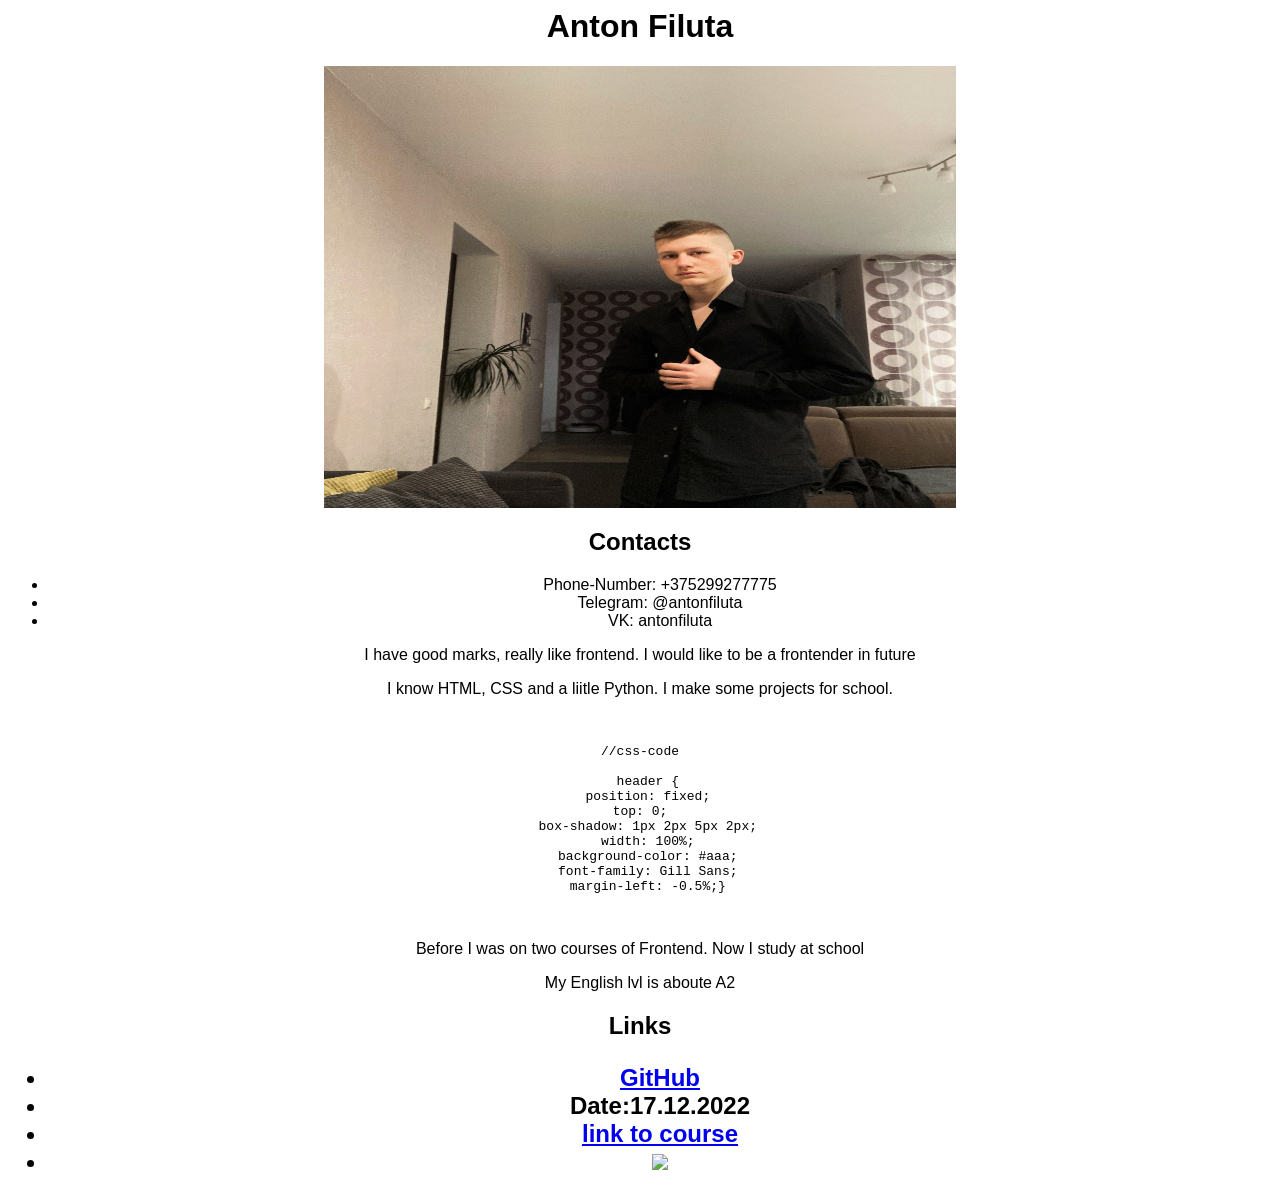
==== cv.html @ b0666924 "feat: rename cv.md" ====
<html lang="en">
  <head>
    <meta charset="utf-8">
    <link type="text/css" rel="stylesheet" href="md.css">
    <title>CV</title>
  </head>
  <body>
   <div class="main">
    <header> 
      <h1>Anton Filuta</h1>
      <img alt="https://nationalvanguard.org/wp-content/uploads/2020/01/21questions-scaled.jpg" src="foto.JPG" width="50%" height="50%">
    </header>  
    <main>
      <h2>Contacts</h2>
      <ul>
        <li>Phone-Number: +375299277775</li>
        <li>Telegram: @antonfiluta</li>
        <li>VK: antonfiluta</li>
      </ul>
    </main>
    <p>I have good marks, really like frontend. I would like to be a frontender in future</p>
    <p>I know HTML, CSS and a liitle Python. I make some projects for school.</p>
    <pre>
      <code>
      <div>//css-code</div>
  header {
  position: fixed;
  top: 0;  
  box-shadow: 1px 2px 5px 2px;
  width: 100%;
  background-color: #aaa;
  font-family: Gill Sans;
  margin-left: -0.5%;}
      </code>
    </pre>
    <p>Before I was on two courses of Frontend. Now I study at school</p>
    <p>My English lvl is aboute A2</p>
    <footer>
     <nav>
      <h2>Links<h2>
      <ul>
        <li><a href="https://github.com/antonfiluta">GitHub</a></li>
        <li>Date:17.12.2022</li>
        <li><a href="https://rs.school/js/">link to course</a></li>
        <li><img src="https://rs.school/images/rs_school_js.svg" alt:"https://rs.school/images/rs_school_js.svg"></li>
      </ul> 
     <nav>   
    </footer>
   </div>
  </body>
</html>
---- md.css ----
.main {
  text-align: center;
  font-family: sans-serif;
}
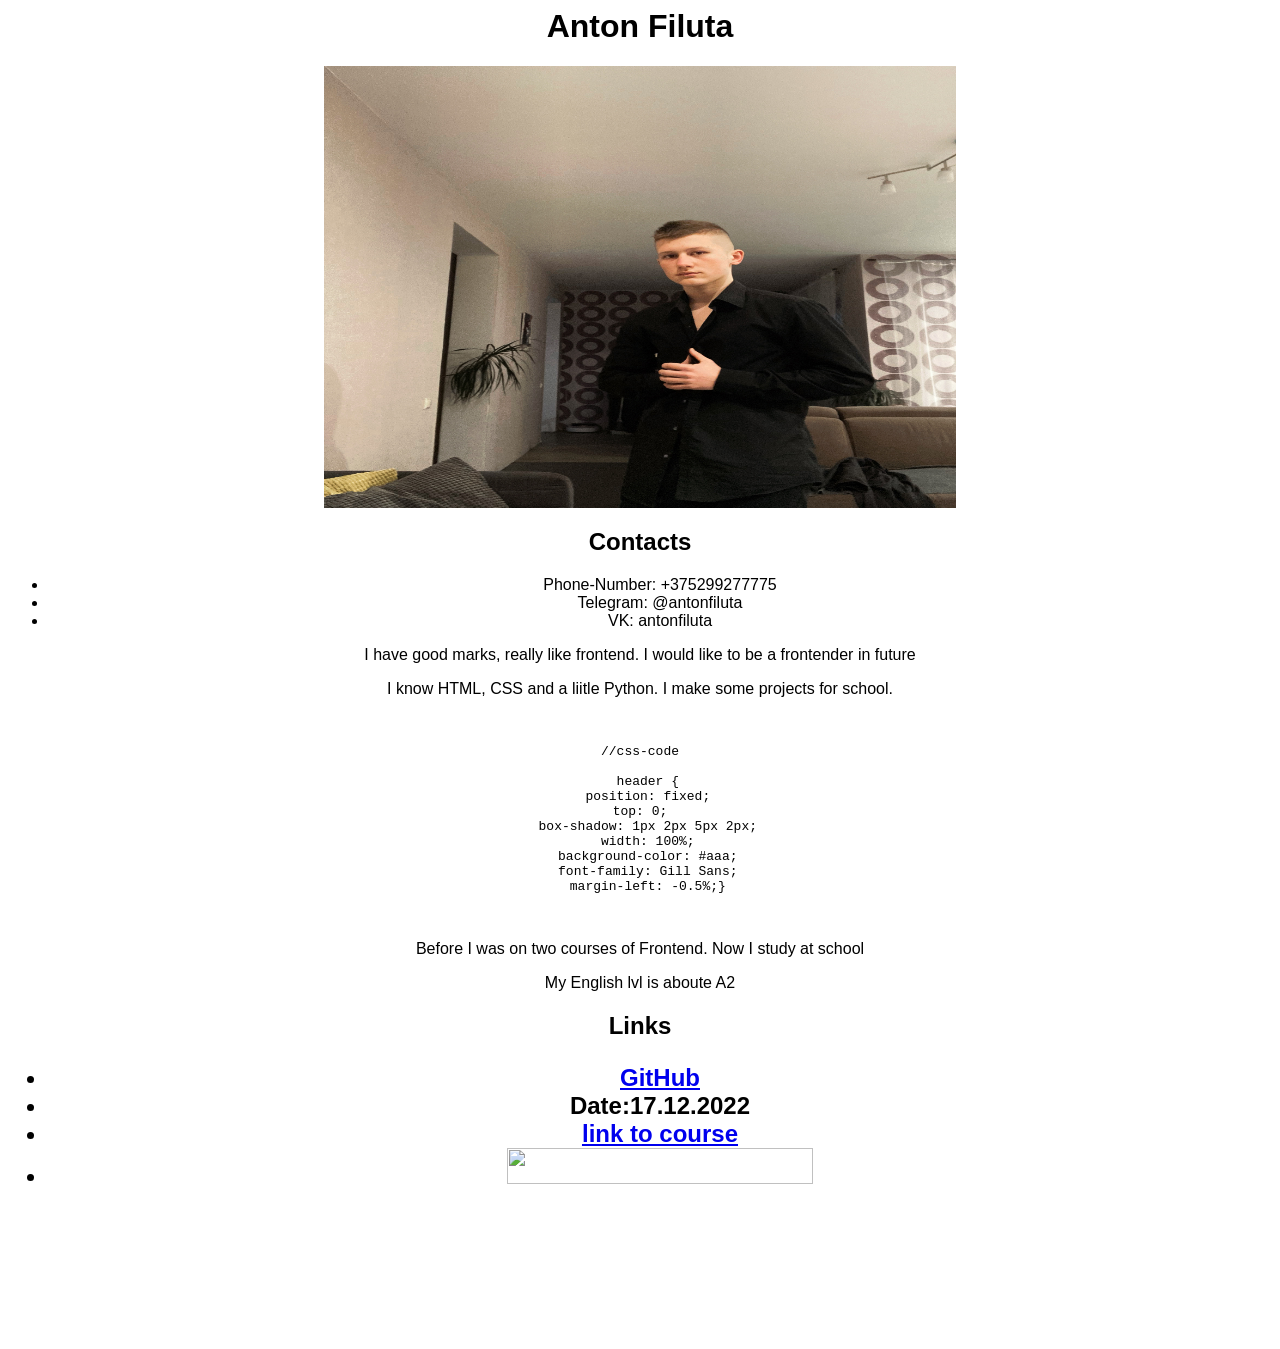
==== commit e4a69533: "feat: update cv.html" ====
--- a/cv.html
+++ b/cv.html
@@ -42,9 +42,9 @@
         <li><a href="https://github.com/antonfiluta">GitHub</a></li>
         <li>Date:17.12.2022</li>
         <li><a href="https://rs.school/js/">link to course</a></li>
-        <li><img src="https://rs.school/images/rs_school_js.svg" alt:"https://rs.school/images/rs_school_js.svg"></li>
+        <li><img src="https://rs.school/images/rs_school_js.svg" alt:"https://rs.school/images/rs_school_js.svg" width="50%" height="20%"></li>
       </ul> 
-     <nav>   
+     </nav>   
     </footer>
    </div>
   </body>
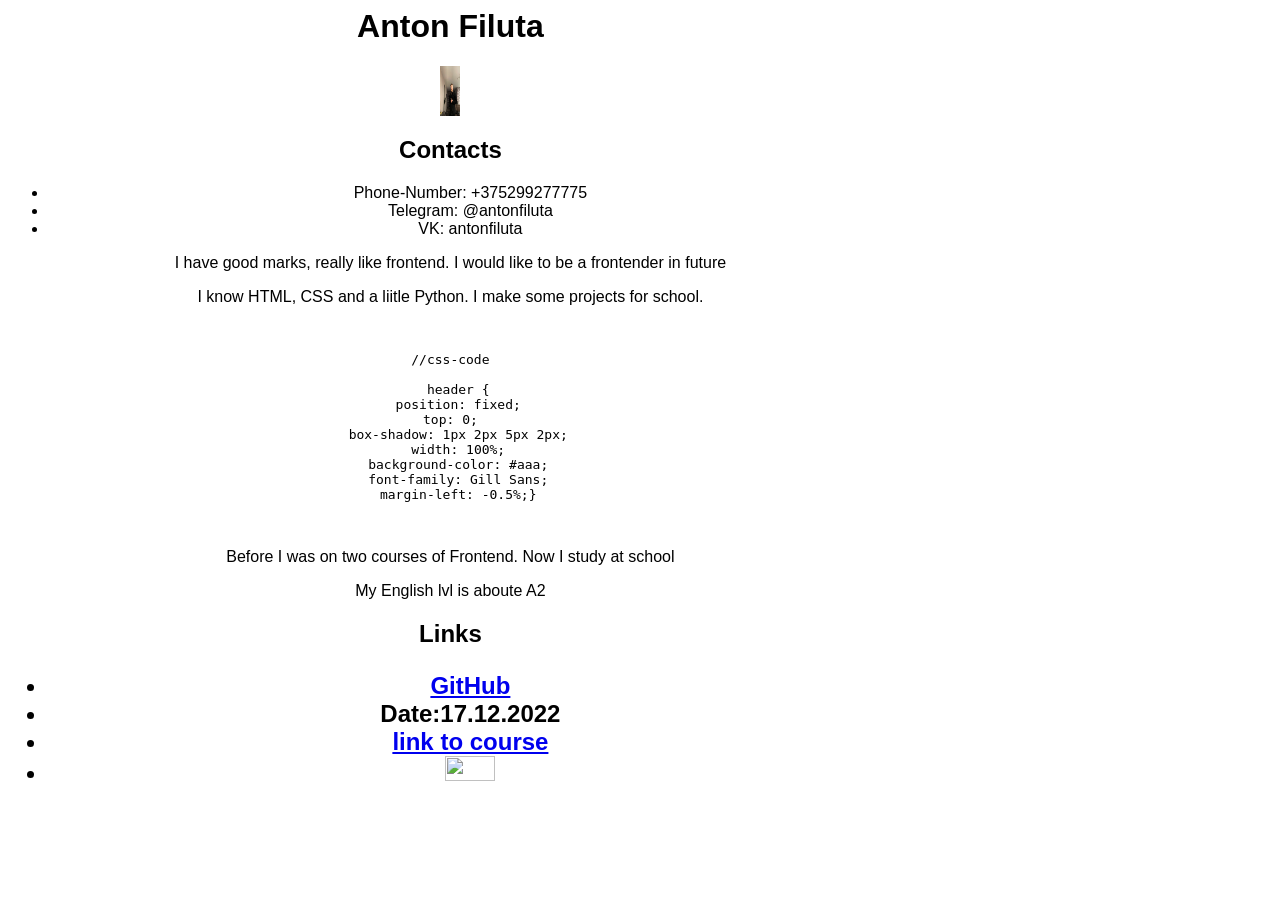
==== commit 486d5a7d: "feat: update cv.html" ====
--- a/cv.html
+++ b/cv.html
@@ -3,12 +3,20 @@
     <meta charset="utf-8">
     <link type="text/css" rel="stylesheet" href="md.css">
     <title>CV</title>
+    <style>
+      .main 
+      {
+      font-family: sans-serif;
+      width: 70%;
+        
+      }
+    </style>
   </head>
   <body>
    <div class="main">
     <header> 
       <h1>Anton Filuta</h1>
-      <img alt="https://nationalvanguard.org/wp-content/uploads/2020/01/21questions-scaled.jpg" src="foto.JPG" width="50%" height="50%">
+      <img alt="https://nationalvanguard.org/wp-content/uploads/2020/01/21questions-scaled.jpg" src="foto.JPG" width="20px" height="50px">
     </header>  
     <main>
       <h2>Contacts</h2>
@@ -42,7 +50,7 @@
         <li><a href="https://github.com/antonfiluta">GitHub</a></li>
         <li>Date:17.12.2022</li>
         <li><a href="https://rs.school/js/">link to course</a></li>
-        <li><img src="https://rs.school/images/rs_school_js.svg" alt:"https://rs.school/images/rs_school_js.svg" width="50%" height="20%"></li>
+        <li><img src="https://rs.school/images/rs_school_js.svg" alt:"https://rs.school/images/rs_school_js.svg" width="50px" height="25px"></li>
       </ul> 
      </nav>   
     </footer>
--- a/md.css
+++ b/md.css
@@ -1,4 +1,5 @@
 .main {
   text-align: center;
   font-family: sans-serif;
+  weidth: 60%;
 }
